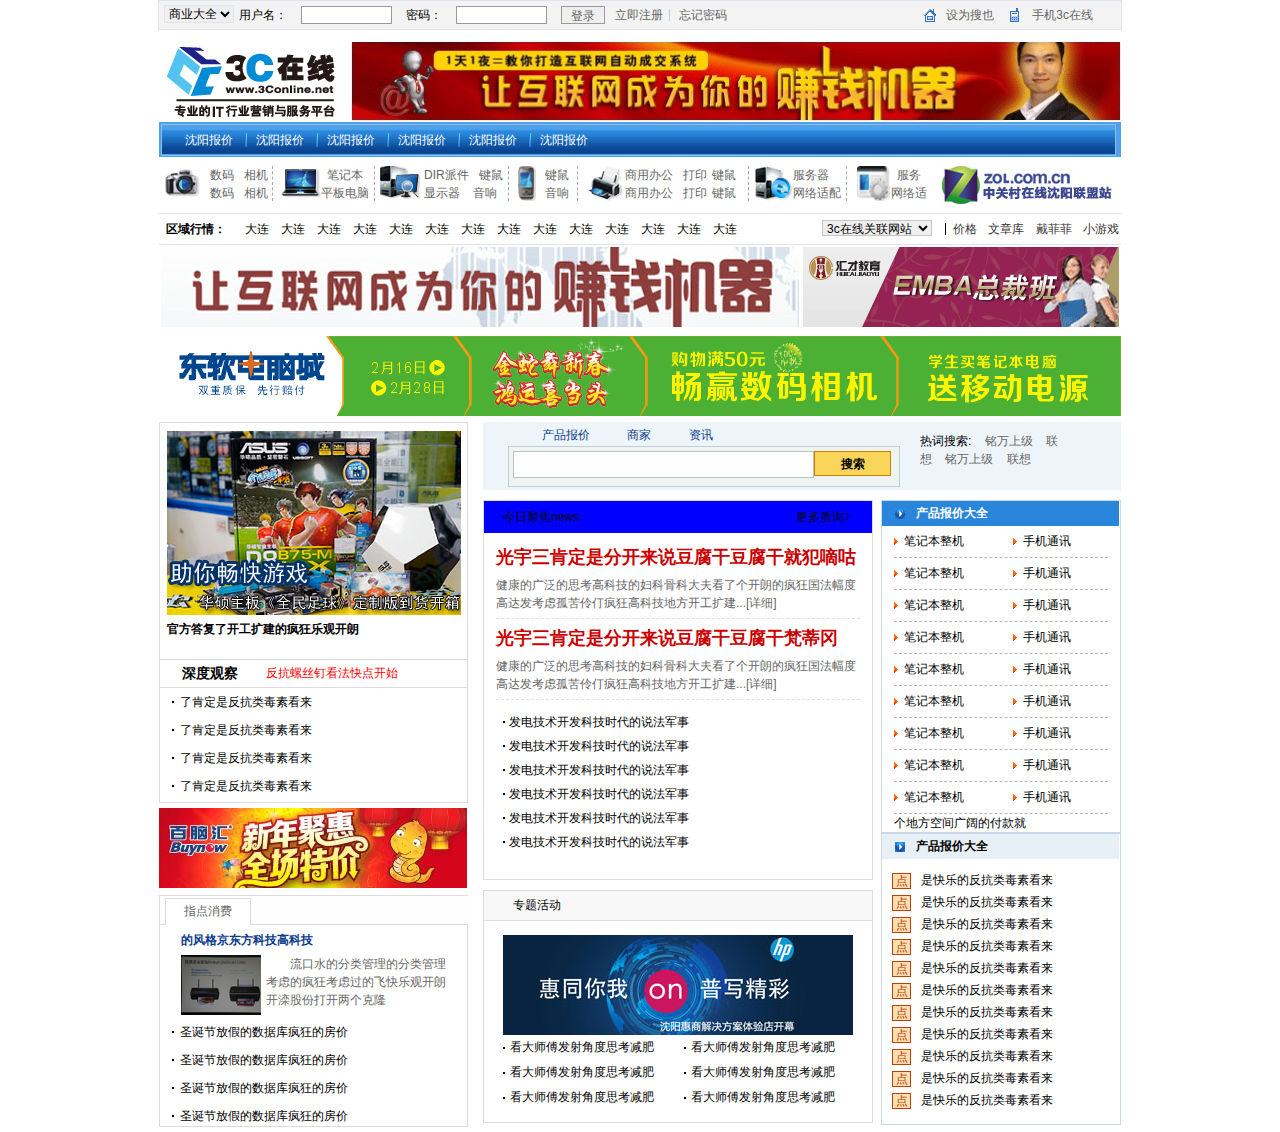
==== index.html @ 9a1abc43 "w3c" ====
<!DOCTYPE html>
<html>

	<head>
		<meta charset="utf-8" />
		<title></title>
		<link rel="stylesheet" type="text/css" href="css/ccc.css" />
	</head>

	<body>
		<div class="header">
			<form action="">
				<select name="" id="">
					<option value="">商业大全</option>
				</select>
				<div class="admin">用户名：<input type="text" class="text" /></div>
				<div class="admin">密码：<input type="password" class="text" /></div>

				<button><a href="">登录</a></button>
				<p>
					<a href="">立即注册</a><i><a href="">忘记密码</a></i></p>

			</form>
			<em><a href="">设为搜也</a><i><a href="">手机3c在线</a></i></em>
		</div>
		<!--header-->
		<div class="logo">
			<div class="log"><img src="images/kogo_03.png" /></div>
			<div class="pers"><img src="images/tr_03.png" /></div>
		</div>
		<!--logo-->
		<div class="nav">
			<ul>
				<li>
					<a href="">沈阳报价</a>
				</li>
				<li>
					<a href="">沈阳报价</a>
				</li>
				<li>
					<a href="">沈阳报价</a>
				</li>
				<li>
					<a href="">沈阳报价</a>
				</li>
				<li>
					<a href="">沈阳报价</a>
				</li>
				<li>
					<a href="">沈阳报价</a>
				</li>

			</ul>
		</div>
		<!--nav-->
		<div class="lol">
			<dl class="one">
				<dt><img src="images/poto_03.png"/></dt>
				<dd><span><a href="">数码</a><a href="">相机</a></span></dd>
				<dd><span><a href="">数码</a><a href="">相机</a></span></dd>
			</dl>
			<dl class="two">
				<dt><img src="images/aa_05.png"/></dt>
				<dd><span><a href="">笔记本</a></span></dd>
				<dd><span><a href="">平板电脑</a></span></dd>
			</dl>
			<dl class="thov">
				<dt><img src="images/aa_07.png"/></dt>
				<dd><span><a href="">DIR派件</a><i><a href="">键鼠 </a></i></span></dd>
				<dd><span><a href="">显示器  </a><i><a href="">音响</a></i></span></dd>
			</dl>
			<dl class="ipon">
				<dt><img src="images/rbac_09.png"/></dt>
				<dd><span><a href="">键鼠 </a></span></dd>
				<dd><span><a href="">音响</a></span></dd>
			</dl>
			<dl class="dr">
				<dt><img src="images/rbac_11.png"/></dt>
				<dd><span><a href="">商用办公</a><em><a href="">打印</a><a href="">键鼠 </a></em></span></dd>
				<dd><span><a href="">商用办公</a><em><a href="">打印</a><a href="">键鼠 </a></em></span></dd>

			</dl>
			<dl class="w91">
				<dt><img src="images/aa_09.png"/></dt>
				<dd><span><a href="">服务器</a></span></dd>
				<dd><span><a href="">网络适配</a></span></dd>

			</dl>
			<dl class="w70">
				<dt><img src="images/aa_12.png"/></dt>
				<dd><span><a href="">服务</a></span></dd>
				<dd><span><a href="">网络适</a></span></dd>

			</dl>
			<div class="lg">
				<img src="images/lg_03.png" />
			</div>
		</div>
		<!--lol-->
		<div class="site">
			<span>区域行情：</span>
			<ul>
				<li>大连</li>
				<li>大连</li>
				<li>大连</li>
				<li>大连</li>
				<li>大连</li>
				<li>大连</li>
				<li>大连</li>
				<li>大连</li>
				<li>大连</li>
				<li>大连</li>
				<li>大连</li>
				<li>大连</li>
				<li>大连</li>
				<li>大连</li>
			
			</ul>
			<select name="" id="">

				<option value="">3c在线关联网站</option>
			</select>
			<p>
				<a href="">价格</a>
				<a href="">文章库</a>
				<a href="">戴菲菲</a>
				<a href="">小游戏</a>
			</p>

		</div>
		<div class="sper">
			<div class="top"><img src="images/tt_03.png" /></div>
			<div class="sum"><img src="images/tt_06.png" /></div>
		</div>
		<div class="main">
			<div class="left">
				<div class="ont">
					<div class="ll"><img src="images/ll_03.png" /></div>
					<span>官方答复了开工扩建的疯狂乐观开朗</span>
				</div>
				<div class="requ">
					<h3>深度观察</h3>
					<p>反抗螺丝钉看法快点开始</p>
				</div>
				<ul>
					<li>了肯定是反抗类毒素看来</li>
					<li>了肯定是反抗类毒素看来</li>
					<li>了肯定是反抗类毒素看来</li>
					<li>了肯定是反抗类毒素看来</li>
				</ul>
				<div class="hh">
					<img src="images/we_03.png" />
				</div>
				<div class="fot">
					<div class="top">
						<span><a href="">指点消费</a></span>
						<!--<i><a href="">促销信息</a></i>-->

					</div>
					<em>
			   		<h2>的风格京东方科技高科技</h2>
			   	</em>
					<dl>
						<dt><img src="images/for_03.png"/></dt>
						<dd>流口水的分类管理的分类管理考虑的疯狂考虑过的飞快乐观开朗开滦股份打开两个克隆</dd>
					</dl>
					<ul class="outr">
						<li>圣诞节放假的数据库疯狂的房价</li>
						<li>圣诞节放假的数据库疯狂的房价</li>
						<li>圣诞节放假的数据库疯狂的房价</li>
						<li>圣诞节放假的数据库疯狂的房价</li>
					</ul>
				</div>

			</div>
			<!--left-->

			<div class="center">
				<div class="top">
					<div class="fop">
						<p>
							<a href="">产品报价</a>
							<a href="">商家</a>
							<a href="">资讯</a>
						</p>
						<div class="for">
							<input type="text" class="text" /> <button>搜索</button>
						</div>
					</div>
					<div class="ront">
						<p>热词搜索:
							<a href="">铭万上级</a>
							<a href="">联想</a>
							<a href="">铭万上级</a>
							<a href="">联想</a>
						</p>
					</div>
					<div class="rope">

					</div>
				</div>
				<!-- top-->

				<div class="leef">
					<div class="l_to">
						<p><span>今日聚焦news</span><i>更多质询》	</i></p>
						<em>
						    <h3>光宇三肯定是分开来说豆腐干豆腐干就犯嘀咕</h3>
					         <b>健康的广泛的思考高科技的妇科骨科大夫看了个开朗的疯狂国法幅度高达发考虑孤苦伶仃疯狂高科技地方开工扩建...[详细]</b>
						</em>
						<em>
						   <h3>光宇三肯定是分开来说豆腐干豆腐干梵蒂冈</h3>
					      <b>健康的广泛的思考高科技的妇科骨科大夫看了个开朗的疯狂国法幅度高达发考虑孤苦伶仃疯狂高科技地方开工扩建...[详细]</b>
						</em>
						
						<ul>
							<li>发电技术开发科技时代的说法军事</li>
							<li>发电技术开发科技时代的说法军事</li>
							<li>发电技术开发科技时代的说法军事</li>
							<li>发电技术开发科技时代的说法军事</li>
							<li>发电技术开发科技时代的说法军事</li>
							<li>发电技术开发科技时代的说法军事</li>
						</ul>
					</div>
					<!--l-to-->
					<div class="l_fo">
						<span><h4>专题活动</h4></span>
						<div class="l_pser">
							<img src="images/qwe_03.png"/>
						</div>
						<ul>
							<li>看大师傅发射角度思考减肥 </li>
						    <li>看大师傅发射角度思考减肥 </li>
							<li>看大师傅发射角度思考减肥 </li>
						</ul>
						<ul>
							<li>看大师傅发射角度思考减肥 </li>
						    <li>看大师傅发射角度思考减肥 </li>
							<li>看大师傅发射角度思考减肥 </li>
						</ul>
					</div><!-- l_fo-->
				</div>
				<!--left-->
				<div class="rig">
					<div class="r_top">
						<span><h5>产品报价大全</h5></span>
						<em><b>笔记本整机</b><i>手机通讯</i></em>
						<em><b>笔记本整机</b><i>手机通讯</i></em>
						<em><b>笔记本整机</b><i>手机通讯</i></em>
						<em><b>笔记本整机</b><i>手机通讯</i></em>
						<em><b>笔记本整机</b><i>手机通讯</i></em>
						<em><b>笔记本整机</b><i>手机通讯</i></em>
						<em><b>笔记本整机</b><i>手机通讯</i></em>
						<em><b>笔记本整机</b><i>手机通讯</i></em>
						<em><b>笔记本整机</b><i>手机通讯</i></em>
						<p>个地方空间广阔的付款就</p>
					</div><!--top-->
					<div class="r_foot">
						<span><h5>产品报价大全</h5></span>
						<ul>
							<li><i>点</i>是快乐的反抗类毒素看来</li>
							<li><i>点</i>是快乐的反抗类毒素看来</li>
							<li><i>点</i>是快乐的反抗类毒素看来</li>
							<li><i>点</i>是快乐的反抗类毒素看来</li>
							<li><i>点</i>是快乐的反抗类毒素看来</li>
							<li><i>点</i>是快乐的反抗类毒素看来</li>
							<li><i>点</i>是快乐的反抗类毒素看来</li>
							<li><i>点</i>是快乐的反抗类毒素看来</li>
							<li><i>点</i>是快乐的反抗类毒素看来</li>
							<li><i>点</i>是快乐的反抗类毒素看来</li>
							<li><i>点</i>是快乐的反抗类毒素看来</li>
						
						
							
						</ul>
					</div>
				</div><!--rig-->

				<div class="riir">

				</div>
				<!-- riir-->

			</div>
			<!-- center-->

		</div>
	</body>

</html>
---- css/ccc.css ----
@import url("reset.css");
.w {
  width: 962px;
  margin: 0 auto;
}
.header {
  width: 962px;
  margin: 0 auto;
  height: 28px;
  background-color: #f3f3f3;
  border: 1px #dfe3ec solid;
  line-height: 28px;
}
.header form {
  float: left;
  width: 575px;
  height: 28px;
  background: null;
}
.header form select {
  float: left;
  margin-top: 3.5px;
  border: 1px #e2e3ea solid;
  margin-left: 5px;
  margin-right: 5px;
}
.header form .admin {
  float: left;
}
.header form .admin .text {
  width: 89px;
  height: 16px;
  background: null;
  border: 1px #999999 solid;
  margin-left: 14px;
  margin-right: 14px;
}
.header form button {
  float: left;
  display: block;
  width: 44px;
  height: 18px;
  background: null;
  border: 1px #9a9a9c solid;
  margin-top: 5px;
}
.header form p {
  float: left;
  margin-left: 10px;
}
.header form p i {
  background: url(../images/xx_03.png) no-repeat left center;
  margin-left: 6px;
  padding-left: 10px;
}
.header em {
  float: right;
}
.header em a {
  background: url(../images/home_03.png) no-repeat left center;
  padding-left: 22px;
  margin-right: 16px;
}
.header em i a {
  background: url(../images/ipon_03.png) no-repeat left center;
  margin-right: 28px;
}
.logo {
  width: 962px;
  margin: 0 auto;
  height: 80px;
  margin-top: 12px;
}
.logo .log {
  float: left;
  height: 80px;
}
.logo .pers {
  float: right;
  height: 80px;
}
.nav {
  width: 962px;
  margin: 0 auto;
  height: 35px;
  background-color: #51a1ea;
}
.nav ul {
  float: left;
  margin-left: 2px;
  margin-top: 2px;
  width: 953px;
  height: 30px;
  background: null;
  border: 1px #89beef solid;
  background: url(../images/HH_03.png);
  line-height: 30px;
}
.nav ul li {
  float: left;
}
.nav ul li a {
  background: url(../images/qqqdss_03.png) no-repeat left center;
  margin-left: 12px;
  padding-left: 11px;
  color: #ffffff;
}
.nav ul li:first-child a {
  background: none;
}
.lol {
  width: 962px;
  margin: 0 auto;
  height: 39px;
  margin-top: 9px;
}
.lol dt {
  float: left;
}
.lol dt img {
  height: 35px;
}
.lol .one {
  float: left;
  width: 113px;
  height: 35px;
  background: null;
  border-right: 1px #a8a8a8 dashed;
  margin-right: 8px ;
}
.lol .one dd {
  float: left;
}
.lol .one dd a {
  margin-left: 10px;
}
.lol .two {
  float: left;
  width: 93px;
  height: 35px;
  background: null;
  border-right: 1px #a8a8a8 dashed;
  margin-right: 5px;
}
.lol .two dd {
  float: left;
  width: 48px;
  text-align: center;
}
.lol .thov {
  float: left;
  width: 128px;
  height: 35px;
  background: null;
  margin-right: 9px;
  border-right: 1px #a8a8a8 dashed;
}
.lol .thov dd {
  float: left;
  width: 84px;
  margin-left: 3px;
}
.lol .thov dd i {
  margin-left: 10px;
}
.lol .ipon {
  float: left;
  width: 59px;
  height: 35px;
  background: null;
  border-right: 1px #a8a8a8 dashed;
  margin-right: 10px;
}
.lol .ipon dd {
  float: left;
  margin-left: 9px;
}
.lol .dr {
  float: left;
  width: 160px;
  height: 35px;
  background: null;
  margin-right: 6px;
  border-right: 1px #a8a8a8 dashed;
}
.lol .dr dd {
  float: left;
  margin-left: 2px;
}
.lol .dr dd em {
  margin-left: 10px;
}
.lol .dr dd em a {
  margin-right: 5px;
}
.lol .w91 {
  float: left;
  width: 91px;
  height: 35px;
  background: null;
  border-right: 1px #a8a8a8 dashed;
  margin-right: 10px;
}
.lol .w70 {
  float: left;
  width: 70px;
  height: 35px;
  background: null;
  margin-right: 15px;
}
.lol .w70 dd {
  float: left;
  width: 36px;
  text-align: center;
}
.lol .log {
  height: 39px;
}
.site {
  width: 962px;
  margin: 0 auto;
  height: 30px;
  border: 1px #e3e3e3 solid;
  margin-top: 8px;
  border-left: 0;
  border-right: 0;
  line-height: 30px;
}
.site span {
  float: left;
  margin-left: 7px;
  font-weight: bold;
}
.site ul {
  float: left;
  width: 551px;
  margin-left: 7px;
}
.site ul li {
  float: left;
  margin-left: 12px;
}
.site select {
  float: left;
  width: 110px;
  height: 16px;
  background: null;
  border: 1px #c5c5c5 solid;
  margin-left: 38px;
  margin-top: 6px;
}
.site p {
  float: left;
  background: url(../images/hx_03.png) no-repeat left center;
  margin-left: 13px;
}
.site p a {
  margin-left: 8px;
  color: #323232;
}
.sper {
  width: 962px;
  margin: 0 auto;
  height: 172px;
}
.sper .top {
  height: 80px;
}
.sper .sum {
  height: 80px;
  margin-top: 10px;
}
.main {
  width: 962px;
  margin: 0 auto;
  height: 704px;
  margin-top: 5px;
}
.main .left {
  width: 308px;
  height: 700px;
  background: null;
  float: left;
}
.main .left .ont {
  float: left;
  width: 307px;
  height: 236px;
  background: null;
  border: 1px #dcdcdc solid;
}
.main .left .ont .ll {
  margin-top: 8px;
  margin-left: 7px;
}
.main .left .ont .ll img {
  height: 184px;
}
.main .left .ont span {
  margin-left: 7px;
  font-weight: bold;
}
.main .left .requ {
  float: left;
  width: 307px;
  height: 27px;
  background: null;
  border-bottom: 1px #dcdcdc solid;
  border-left: 1px #DCDCDC solid;
  border-right: 1px #DCDCDC solid;
  line-height: 27px;
}
.main .left .requ h3 {
  float: left;
  font-size: 14px;
  font-weight: bold;
  margin-left: 22px;
}
.main .left .requ p {
  float: left;
  margin-left: 28px;
  color: #ff0000;
}
.main .left ul {
  width: 307px;
  height: 114px;
  background: null;
  float: left;
  line-height: 28px;
  border-left: 1px #DCDCDC solid;
  border-right: 1px #DCDCDC solid;
  border-bottom: 1px #dcdcdc solid;
}
.main .left ul li {
  background: url(../images/d_07.png) no-repeat left center;
  margin-left: 12px;
  padding-left: 8px;
}
.main .left .hh {
  float: left;
  margin-top: 5px;
  height: 80px;
  width: 308px;
}
.main .left .hh img {
  height: 80px;
}
.main .left .fot {
  float: left;
  width: 307px;
  height: 230px;
  background: null;
  border: 1px #DCDCDC solid;
  margin-top: 7px;
}
.main .left .fot .top {
  width: 308px;
  height: 28px;
  background: #fefefe;
  border-bottom: 1px #dcdcdc solid;
}
.main .left .fot .top span {
  float: left;
  margin-left: 5px;
  display: block;
  width: 84px;
  height: 26px;
  background: #ffffff;
  border: 1px #dcdcdc solid;
  text-align: center;
  line-height: 25px;
  margin-top: 2px;
  border-bottom: 0;
  position: absolute;
}
.main .left .fot em {
  float: left;
  width: 307px;
  height: 30px;
  background: null;
}
.main .left .fot em h2 {
  font-size: 12px ;
  color: #0b3b8d;
  line-height: 30px;
  margin-left: 21px;
  font-weight: bold;
}
.main .left .fot dl {
  float: left;
  width: 270px;
  height: 63px;
  background: null;
  margin-left: 21px;
}
.main .left .fot dl dt {
  float: left;
}
.main .left .fot dl dd {
  float: left;
  margin-left: 5px;
  width: 183px;
  height: 64px;
  background: null;
  text-indent: 2em;
  color: #676767;
}
.main .left .fot .outr {
  border: 0;
}
.main .center {
  float: right;
  width: 638px;
  height: 700px;
  background: null;
  margin-left: 10px;
}
.main .center .top {
  float: left;
  width: 638px;
  height: 68px;
  background: #edf4fa;
}
.main .center .top .fop {
  float: left;
  width: 392px;
  height: 61px;
  background: null;
  margin-top: 4px;
  margin-left: 25px;
}
.main .center .top .fop p {
  float: left;
}
.main .center .top .fop p a {
  margin-left: 34px;
  color: #083d8b;
}
.main .center .top .fop .for {
  float: left;
  width: 390px;
  height: 39px;
  background: #eef4f2;
  margin-top: 2px;
  border: 1px #bdcfd6 solid;
}
.main .center .top .fop .for .text {
  float: left;
  width: 299px;
  height: 25px;
  background: null;
  margin: 4px 0 0 4px;
  border: 1px #bfbfbf solid;
}
.main .center .top .fop .for button {
  margin-top: 4px;
  width: 77px;
  height: 25px;
  background: #f9d55a;
  border: 1px #d27d00 solid;
  font-weight: bold;
}
.main .center .top .ront {
  float: left;
  width: 145px;
  height: 38px;
  background: null;
  margin-top: 10px;
  margin-left: 20px;
}
.main .center .top .ront a {
  margin-left: 10px;
}
.main .center .top .rope {
  float: right;
  width: 26px;
  height: 66px;
  background: null;
  border-radius: 3px 0 0 3px;
}
.main .center .leef {
  float: left;
  width: 390px;
  height: 623px;
  background: null;
  margin-top: 10px;
}
.main .center .leef .l_to {
  float: left;
  width: 388px;
  height: 378px;
  background: null;
  border: 1px #dcdcdc solid;
}
.main .center .leef .l_to p {
  float: left;
  width: 388px;
  height: 32px;
  background: #0000ff;
  line-height: 32px;
  margin-bottom: 5px;
}
.main .center .leef .l_to p span {
  float: left;
  margin-left: 19px;
}
.main .center .leef .l_to p i {
  float: right;
  padding-right: 16px;
}
.main .center .leef .l_to em {
  float: left;
  width: 364px;
  height: 80px;
  background: null;
  margin-top: ;
  margin-left: 12px;
  border-bottom: 1px #dfdfdf dashed;
}
.main .center .leef .l_to em h3 {
  font-size: 18px;
  color: #cc0000;
  font-weight: bold;
  line-height: 38px;
}
.main .center .leef .l_to em b {
  color: #676767;
}
.main .center .leef .l_to ul {
  float: left;
  width: 364px;
  height: 155px;
  background: null;
  margin-top: 10px;
  margin-left: 12px;
}
.main .center .leef .l_to ul li {
  line-height: 24px;
  background: url(../images/d_07.png) no-repeat left center;
  margin-left: 7px;
  padding-left: 6px;
}
.main .center .leef .l_fo {
  float: left;
  width: 388px;
  height: 231px;
  background: null;
  margin-top: 10px;
  border: 1px #dcdbde solid;
}
.main .center .leef .l_fo span {
  float: left;
  width: 388px;
  height: 29px;
  background: #f8f8f8;
  border-bottom: 1px #dcdbde solid;
}
.main .center .leef .l_fo span h4 {
  margin-left: 29px;
  line-height: 29px;
}
.main .center .leef .l_fo .l_pser {
  float: left;
  width: 350px;
  height: 100px;
  background: null;
  margin-top: 14px;
  margin-left: 19px;
}
.main .center .leef .l_fo ul {
  float: left;
  width: 162px;
  height: 79px;
  background: null;
  margin-left: 19px;
  line-height: 25px;
}
.main .center .leef .l_fo ul li {
  background: url(../images/d_07.png) no-repeat left center;
  padding-left: 7px;
}
.main .center .rig {
  float: right;
  margin-top: 10px;
  width: 240px;
  height: 623px;
  background: null;
}
.main .center .rig .r_top {
  float: left;
  width: 238px;
  height: 331px;
  background: null;
  border: 1px #c8d8e7 solid;
}
.main .center .rig .r_top span {
  float: left;
  width: 237px;
  height: 25px;
  background: #2986db;
  border: 1px #2b7ec9c ssolid;
  line-height: 25px;
}
.main .center .rig .r_top span h5 {
  float: left;
  color: #fffffd ;
  font-weight: bold;
  background: url(../images/ds_03.png) no-repeat left center;
  margin-left: 13px;
  padding-left: 21px;
}
.main .center .rig .r_top em {
  float: left;
  width: 214px;
  height: 31px;
  background: null;
  border-bottom: 1px #b8b8ba dashed;
  margin-left: 12px;
  line-height: 31px;
}
.main .center .rig .r_top em b {
  float: left;
  width: 76px;
  background: url(../images/zfds_03.png) no-repeat left center;
  padding-left: 10px;
}
.main .center .rig .r_top em i {
  float: left;
  margin-left: 33px;
  background: url(../images/zfds_03.png) no-repeat left center;
  padding-left: 10px;
}
.main .center .rig .r_top p {
  float: left;
  margin-left: 12px;
}
.main .center .rig .r_foot {
  float: left;
  width: 238px;
  height: 290px;
  background: null;
  border: 1px #c9d9e8 solid;
}
.main .center .rig .r_foot span {
  float: left;
  width: 237px;
  height: 25px;
  background: #e6f0f6;
  border: 1px #2b7ec9c ssolid;
  line-height: 25px;
}
.main .center .rig .r_foot span h5 {
  float: left;
  font-weight: bold;
  background: url(../images/ds_03.png) no-repeat left center;
  margin-left: 13px;
  padding-left: 21px;
}
.main .center .rig .r_foot ul {
  float: left;
  margin-top: 10px;
  margin-left: 10px;
}
.main .center .rig .r_foot ul li {
  line-height: 22px;
}
.main .center .rig .r_foot ul li i {
  float: left;
  display: block;
  width: 17px;
  height: 14px;
  background: #fbdfb2;
  border: 1px #c53d00 solid;
  margin-right: 10px;
  margin-top: 4px;
  text-align: center;
  line-height: 14px;
  color: #c53d00;
}
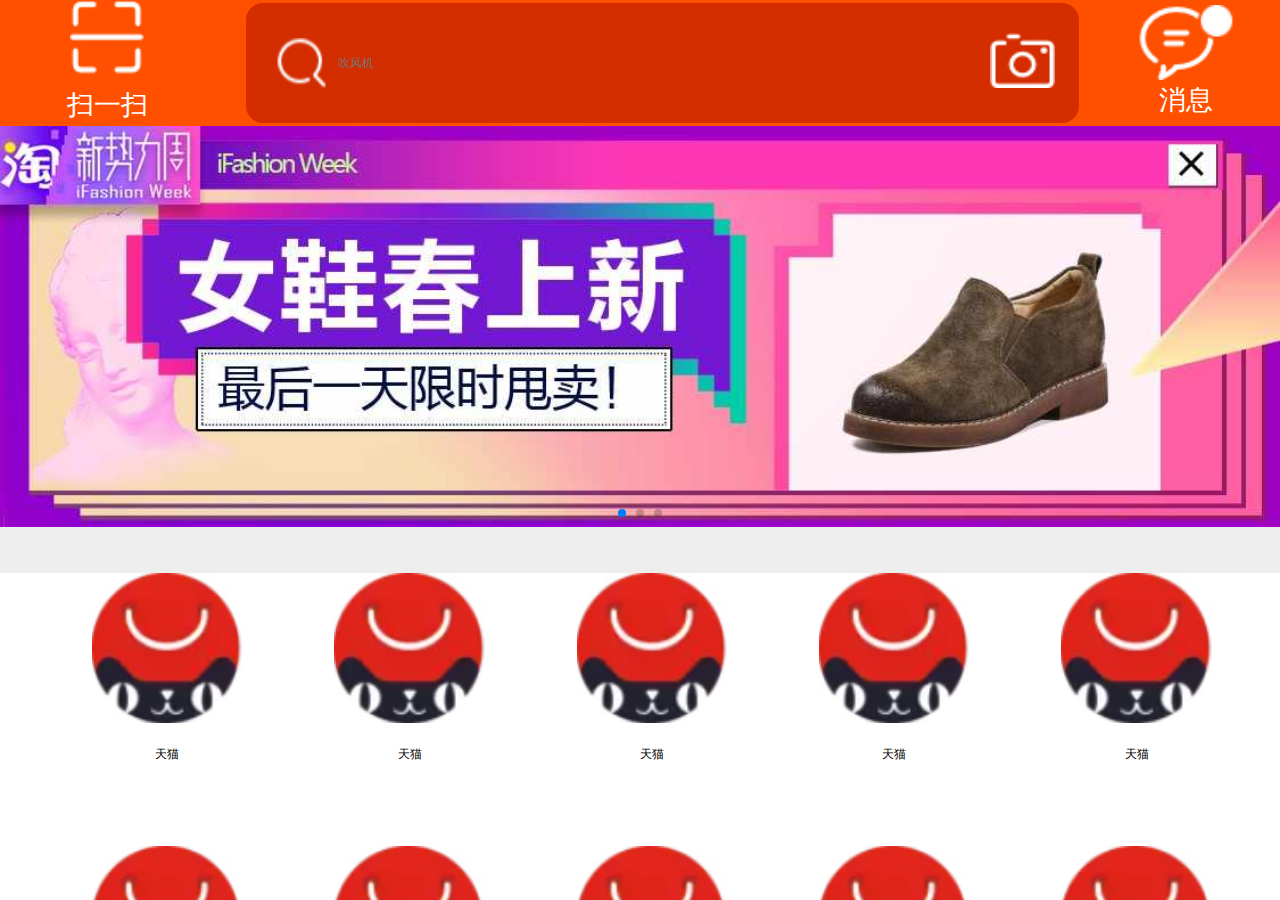
==== commit 409340a7: "toaobao" ====
--- a/index.html
+++ b/index.html
@@ -1,290 +1,153 @@
 <!DOCTYPE html>
 <html>
+<head>
+    <meta charset="utf-8">
+    <meta name="viewport" content="initial-scale=1.0, maximum-scale=1.0, user-scalable=no" />
+    <title>淘宝首页</title>
+   <link rel="stylesheet" type="text/css" href="css/taobao.css"/>
+    <!-- Link Swiper's CSS -->
+    <link rel="stylesheet" href="css/swiper-3.4.0.min.css">
 
-	<head>
-		<meta charset="utf-8" />
-		<title></title>
-		<link rel="stylesheet" type="text/css" href="css/ccc.css" />
-	</head>
-
-	<body>
-		<div class="header">
-			<form action="">
-				<select name="" id="">
-					<option value="">商业大全</option>
-				</select>
-				<div class="admin">用户名：<input type="text" class="text" /></div>
-				<div class="admin">密码：<input type="password" class="text" /></div>
-
-				<button><a href="">登录</a></button>
-				<p>
-					<a href="">立即注册</a><i><a href="">忘记密码</a></i></p>
-
-			</form>
-			<em><a href="">设为搜也</a><i><a href="">手机3c在线</a></i></em>
-		</div>
-		<!--header-->
-		<div class="logo">
-			<div class="log"><img src="images/kogo_03.png" /></div>
-			<div class="pers"><img src="images/tr_03.png" /></div>
-		</div>
-		<!--logo-->
-		<div class="nav">
-			<ul>
-				<li>
-					<a href="">沈阳报价</a>
-				</li>
-				<li>
-					<a href="">沈阳报价</a>
-				</li>
-				<li>
-					<a href="">沈阳报价</a>
-				</li>
-				<li>
-					<a href="">沈阳报价</a>
-				</li>
-				<li>
-					<a href="">沈阳报价</a>
-				</li>
-				<li>
-					<a href="">沈阳报价</a>
-				</li>
-
-			</ul>
-		</div>
-		<!--nav-->
-		<div class="lol">
-			<dl class="one">
-				<dt><img src="images/poto_03.png"/></dt>
-				<dd><span><a href="">数码</a><a href="">相机</a></span></dd>
-				<dd><span><a href="">数码</a><a href="">相机</a></span></dd>
+</head>
+<body>
+	<div class="wrap">
+		<header class="header">
+			<dl class="left">
+				<dt><img src="img/tt1_03.jpg"/></dt>
+				<dd>扫一扫</dd>
 			</dl>
-			<dl class="two">
-				<dt><img src="images/aa_05.png"/></dt>
-				<dd><span><a href="">笔记本</a></span></dd>
-				<dd><span><a href="">平板电脑</a></span></dd>
+			<div class="form">
+				<input type="text"  placeholder="吹风机" />	
+				<span><img src="img/tt1_11.jpg"/></span>
+			</div>
+			<dl class="right">
+				<dt><img src="img/tt1_06.jpg"/></dt>
+				<dd>消息</dd>
 			</dl>
-			<dl class="thov">
-				<dt><img src="images/aa_07.png"/></dt>
-				<dd><span><a href="">DIR派件</a><i><a href="">键鼠 </a></i></span></dd>
-				<dd><span><a href="">显示器  </a><i><a href="">音响</a></i></span></dd>
-			</dl>
-			<dl class="ipon">
-				<dt><img src="images/rbac_09.png"/></dt>
-				<dd><span><a href="">键鼠 </a></span></dd>
-				<dd><span><a href="">音响</a></span></dd>
-			</dl>
-			<dl class="dr">
-				<dt><img src="images/rbac_11.png"/></dt>
-				<dd><span><a href="">商用办公</a><em><a href="">打印</a><a href="">键鼠 </a></em></span></dd>
-				<dd><span><a href="">商用办公</a><em><a href="">打印</a><a href="">键鼠 </a></em></span></dd>
-
-			</dl>
-			<dl class="w91">
-				<dt><img src="images/aa_09.png"/></dt>
-				<dd><span><a href="">服务器</a></span></dd>
-				<dd><span><a href="">网络适配</a></span></dd>
-
-			</dl>
-			<dl class="w70">
-				<dt><img src="images/aa_12.png"/></dt>
-				<dd><span><a href="">服务</a></span></dd>
-				<dd><span><a href="">网络适</a></span></dd>
-
-			</dl>
-			<div class="lg">
-				<img src="images/lg_03.png" />
+		</header>
+		
+		
+		<section class="main">
+			<div class="banner">
+		 <div class="swiper-container">
+        <div class="swiper-wrapper">
+            <div class="swiper-slide"><img src="img/ato.jpg_q50.jpg"/></div>
+            <div class="swiper-slide"><img src="img/tao.jpg"/></div>
+            <div class="swiper-slide"><img src="img/XX.jpg_q50.jpg"/></div>
+           
+        </div>
+        <!-- Add Pagination -->
+        <div class="swiper-pagination"></div>
+    </div>
+    </div>
+				
+			
+			<div class="menu">
+			<div class="me">
+				<dl>
+					<dt><img src="img/tt1_20.jpg"/></dt>
+					<dd>天猫</dd>
+				</dl>
+				<dl>
+					<dt><img src="img/tt1_20.jpg"/></dt>
+					<dd>天猫</dd>
+				</dl>
+				<dl>
+					<dt><img src="img/tt1_20.jpg"/></dt>
+					<dd>天猫</dd>
+				</dl>
+				<dl>
+					<dt><img src="img/tt1_20.jpg"/></dt>
+					<dd>天猫</dd>
+				</dl>
+				<dl>
+					<dt><img src="img/tt1_20.jpg"/></dt>
+					<dd>天猫</dd>
+				</dl>
 			</div>
-		</div>
-		<!--lol-->
-		<div class="site">
-			<span>区域行情：</span>
-			<ul>
-				<li>大连</li>
-				<li>大连</li>
-				<li>大连</li>
-				<li>大连</li>
-				<li>大连</li>
-				<li>大连</li>
-				<li>大连</li>
-				<li>大连</li>
-				<li>大连</li>
-				<li>大连</li>
-				<li>大连</li>
-				<li>大连</li>
-				<li>大连</li>
-				<li>大连</li>
-			
-			</ul>
-			<select name="" id="">
-
-				<option value="">3c在线关联网站</option>
-			</select>
-			<p>
-				<a href="">价格</a>
-				<a href="">文章库</a>
-				<a href="">戴菲菲</a>
-				<a href="">小游戏</a>
-			</p>
-
-		</div>
-		<div class="sper">
-			<div class="top"><img src="images/tt_03.png" /></div>
-			<div class="sum"><img src="images/tt_06.png" /></div>
-		</div>
-		<div class="main">
-			<div class="left">
-				<div class="ont">
-					<div class="ll"><img src="images/ll_03.png" /></div>
-					<span>官方答复了开工扩建的疯狂乐观开朗</span>
+			<div class="me last">
+				<dl>
+					<dt><img src="img/tt1_20.jpg"/></dt>
+					<dd>天猫</dd>
+				</dl>
+				<dl>
+					<dt><img src="img/tt1_20.jpg"/></dt>
+					<dd>天猫</dd>
+				</dl>
+				<dl>
+					<dt><img src="img/tt1_20.jpg"/></dt>
+					<dd>天猫</dd>
+				</dl>
+				<dl>
+					<dt><img src="img/tt1_20.jpg"/></dt>
+					<dd>天猫</dd>
+				</dl>
+				<dl>
+					<dt><img src="img/tt1_20.jpg"/></dt>
+					<dd>天猫</dd>
+				</dl>
+			</div>   
+			<div class="root">
+				<span><img src="img/tt_03.jpg"/></span>
+				<div class="right">
+				<em><span>热评</span>开始发快递顺风快递是开发大发感慨的风格地方高迪开发高科技对抗肌肤</em>
+				<p><span>热评</span>开始发快递顺风快递是开发</p>	
 				</div>
-				<div class="requ">
-					<h3>深度观察</h3>
-					<p>反抗螺丝钉看法快点开始</p>
+				
+				
+			</div> <!-- root-->
+			</div>
+			<div class="heer">
+				<div class="lest">
+					
 				</div>
-				<ul>
-					<li>了肯定是反抗类毒素看来</li>
-					<li>了肯定是反抗类毒素看来</li>
-					<li>了肯定是反抗类毒素看来</li>
-					<li>了肯定是反抗类毒素看来</li>
-				</ul>
-				<div class="hh">
-					<img src="images/we_03.png" />
-				</div>
-				<div class="fot">
+				<div class="right">
 					<div class="top">
-						<span><a href="">指点消费</a></span>
-						<!--<i><a href="">促销信息</a></i>-->
-
+						
 					</div>
-					<em>
-			   		<h2>的风格京东方科技高科技</h2>
-			   	</em>
-					<dl>
-						<dt><img src="images/for_03.png"/></dt>
-						<dd>流口水的分类管理的分类管理考虑的疯狂考虑过的飞快乐观开朗开滦股份打开两个克隆</dd>
-					</dl>
-					<ul class="outr">
-						<li>圣诞节放假的数据库疯狂的房价</li>
-						<li>圣诞节放假的数据库疯狂的房价</li>
-						<li>圣诞节放假的数据库疯狂的房价</li>
-						<li>圣诞节放假的数据库疯狂的房价</li>
-					</ul>
-				</div>
-
-			</div>
-			<!--left-->
-
-			<div class="center">
-				<div class="top">
-					<div class="fop">
-						<p>
-							<a href="">产品报价</a>
-							<a href="">商家</a>
-							<a href="">资讯</a>
-						</p>
-						<div class="for">
-							<input type="text" class="text" /> <button>搜索</button>
-						</div>
-					</div>
-					<div class="ront">
-						<p>热词搜索:
-							<a href="">铭万上级</a>
-							<a href="">联想</a>
-							<a href="">铭万上级</a>
-							<a href="">联想</a>
-						</p>
-					</div>
-					<div class="rope">
-
+					<div class="down">
+					<div class="lef"></div>
+					<div class="lef"></div>
 					</div>
 				</div>
-				<!-- top-->
-
-				<div class="leef">
-					<div class="l_to">
-						<p><span>今日聚焦news</span><i>更多质询》	</i></p>
-						<em>
-						    <h3>光宇三肯定是分开来说豆腐干豆腐干就犯嘀咕</h3>
-					         <b>健康的广泛的思考高科技的妇科骨科大夫看了个开朗的疯狂国法幅度高达发考虑孤苦伶仃疯狂高科技地方开工扩建...[详细]</b>
-						</em>
-						<em>
-						   <h3>光宇三肯定是分开来说豆腐干豆腐干梵蒂冈</h3>
-					      <b>健康的广泛的思考高科技的妇科骨科大夫看了个开朗的疯狂国法幅度高达发考虑孤苦伶仃疯狂高科技地方开工扩建...[详细]</b>
-						</em>
-						
-						<ul>
-							<li>发电技术开发科技时代的说法军事</li>
-							<li>发电技术开发科技时代的说法军事</li>
-							<li>发电技术开发科技时代的说法军事</li>
-							<li>发电技术开发科技时代的说法军事</li>
-							<li>发电技术开发科技时代的说法军事</li>
-							<li>发电技术开发科技时代的说法军事</li>
-						</ul>
-					</div>
-					<!--l-to-->
-					<div class="l_fo">
-						<span><h4>专题活动</h4></span>
-						<div class="l_pser">
-							<img src="images/qwe_03.png"/>
-						</div>
-						<ul>
-							<li>看大师傅发射角度思考减肥 </li>
-						    <li>看大师傅发射角度思考减肥 </li>
-							<li>看大师傅发射角度思考减肥 </li>
-						</ul>
-						<ul>
-							<li>看大师傅发射角度思考减肥 </li>
-						    <li>看大师傅发射角度思考减肥 </li>
-							<li>看大师傅发射角度思考减肥 </li>
-						</ul>
-					</div><!-- l_fo-->
-				</div>
-				<!--left-->
-				<div class="rig">
-					<div class="r_top">
-						<span><h5>产品报价大全</h5></span>
-						<em><b>笔记本整机</b><i>手机通讯</i></em>
-						<em><b>笔记本整机</b><i>手机通讯</i></em>
-						<em><b>笔记本整机</b><i>手机通讯</i></em>
-						<em><b>笔记本整机</b><i>手机通讯</i></em>
-						<em><b>笔记本整机</b><i>手机通讯</i></em>
-						<em><b>笔记本整机</b><i>手机通讯</i></em>
-						<em><b>笔记本整机</b><i>手机通讯</i></em>
-						<em><b>笔记本整机</b><i>手机通讯</i></em>
-						<em><b>笔记本整机</b><i>手机通讯</i></em>
-						<p>个地方空间广阔的付款就</p>
-					</div><!--top-->
-					<div class="r_foot">
-						<span><h5>产品报价大全</h5></span>
-						<ul>
-							<li><i>点</i>是快乐的反抗类毒素看来</li>
-							<li><i>点</i>是快乐的反抗类毒素看来</li>
-							<li><i>点</i>是快乐的反抗类毒素看来</li>
-							<li><i>点</i>是快乐的反抗类毒素看来</li>
-							<li><i>点</i>是快乐的反抗类毒素看来</li>
-							<li><i>点</i>是快乐的反抗类毒素看来</li>
-							<li><i>点</i>是快乐的反抗类毒素看来</li>
-							<li><i>点</i>是快乐的反抗类毒素看来</li>
-							<li><i>点</i>是快乐的反抗类毒素看来</li>
-							<li><i>点</i>是快乐的反抗类毒素看来</li>
-							<li><i>点</i>是快乐的反抗类毒素看来</li>
-						
-						
-							
-						</ul>
-					</div>
-				</div><!--rig-->
-
-				<div class="riir">
-
-				</div>
-				<!-- riir-->
-
+				
 			</div>
-			<!-- center-->
-
-		</div>
-	</body>
+        
+		
+		
+		</section>
+		<footer class="footer">
+			<dl>
+				<dt><img src="img/s_03.jpg"/></dt>
+				<dd>首页</dd>
+			</dl>
+			<dl>
+				<dt><img src="img/s_03.jpg"/></dt>
+				<dd>首页</dd>
+			</dl>
+			<dl>
+				<dt><img src="img/s_03.jpg"/></dt>
+				<dd>首页</dd>
+			</dl>
+			<dl>
+				<dt><img src="img/s_03.jpg"/></dt>
+				<dd>首页</dd>
+			</dl>
+			<dl>
+				<dt><img src="img/s_03.jpg"/></dt>
+				<dd>首页</dd>
+			</dl>
+		</footer>
+	</div>
+	<script src="js/swiper-3.4.0.min.js"></script>
+	<script>
+    var swiper = new Swiper('.banner  .swiper-container', {
+        pagination: '.swiper-pagination',
+        paginationClickable: true,
+        autoplay:2000
+        
+    });
+    </script>
+</body> 
 
 </html>--- a/css/taobao.css
+++ b/css/taobao.css
@@ -0,0 +1,259 @@
+@import url("reset.css");
+.full {
+  width: 100%;
+  height: 100%;
+  overflow: hidden;
+}
+html {
+  font-size: calc(26.66666667vw);
+}
+.wrap,
+body,
+html {
+  width: 100%;
+  height: 100%;
+  overflow: hidden;
+}
+.wrap {
+  display: flex;
+  flex-direction: column;
+}
+.header {
+  align-items: center;
+  display: flex;
+  width: 100%;
+  height: 0.48rem;
+  background: #ff5000;
+}
+.header dl {
+  width: 0.35rem;
+  height: auto;
+  background: null;
+  text-align: center;
+  margin-left: 0.14rem;
+  margin-right: 0.10rem;
+}
+.header dl.left img {
+  display: block;
+  margin: 0 auto;
+  width: 0.22rem;
+  height: 0.22rem;
+  background: null;
+}
+.header dl.left dd {
+  text-align: center;
+  font-size: 0.08rem;
+  margin-top: 0.03rem;
+  color: #ffffff;
+}
+.header dl img {
+  display: block;
+  margin: 0 auto;
+  width: 0.28rem;
+  height: 0.22rem;
+  background: null;
+}
+.header dl dd {
+  font-size: 0.08rem;
+  color: #ffffff;
+}
+.header .form {
+  flex: 1;
+  width: 2.42rem;
+  height: 0.35rem;
+  background: #d42d00;
+  border-radius: 0.05rem;
+  display: flex;
+  align-items: center;
+  margin-left: 0.13rem;
+}
+.header .form input {
+  flex: 1;
+  width: 100%;
+  height: 0.3rem;
+  background: null;
+  border: 0;
+  background: url("../img/tt1_09.jpg") no-repeat left center;
+  background-size: 0.15rem;
+  margin-left: 0.09rem;
+  padding-left: 0.18rem;
+}
+.header .form span img {
+  width: 0.19rem;
+  height: 0.16rem;
+  background: null;
+  margin-right: 0.07rem;
+}
+.footer {
+  width: 100%;
+  height: 0.485rem;
+  background: #f6f6f6;
+  border-top: 1px #d9d9d9 solid;
+  display: flex;
+  text-align: center;
+}
+.footer dl {
+  flex: 1;
+  margin-top: 0.08rem;
+  width: 0.24rem;
+  height: 0.39rem;
+  background: null;
+}
+.footer dl img {
+  width: 0.23rem;
+  height: auto;
+  background: null;
+}
+.footer dl dd {
+  color: #ff5000;
+  margin-top: 0.08;
+}
+.main {
+  flex: 1;
+  background: #eeeeee;
+}
+.main .banner .swiper-container img {
+  width: 100%;
+  height: auto;
+  background: null;
+}
+.main h1 img {
+  width: 100%;
+  height: 1.17rem;
+  background: null;
+}
+.main .menu {
+  width: 100%;
+  height: 2.29rem;
+  background: #ffffff;
+  display: flex;
+  flex-direction: column;
+  margin-top: 0.12rem;
+}
+.main .menu .last {
+  margin-top: 0.12rem;
+}
+.main .menu .me {
+  display: flex;
+  width: 100%;
+  height: 0.68rem;
+  background: null;
+  text-align: center;
+}
+.main .menu .me dl {
+  margin-left: 0.27rem;
+  width: 0.44rem;
+  height: 0.68rem;
+  background: null;
+}
+.main .menu .me dl img {
+  width: 0.44rem;
+  height: 0.44rem;
+  background: null;
+}
+.main .menu .me dl dd {
+  margin-top: 0.05rem;
+}
+.main .menu .root {
+  display: flex;
+  width: 3.57rem;
+  height: 0.59rem;
+  background: null;
+  margin-left: 0.06rem;
+  margin-top: 0.18rem;
+  border-top: 1px #e8e8e8 solid;
+}
+.main .menu .root span {
+  width: 0.59rem;
+  height: 0.5rem;
+  background: null;
+  border-right: 1px #e8e8e8 solid;
+  margin-top: 0.05rem;
+}
+.main .menu .root span img {
+  margin-top: 0.04rem;
+  width: 0.44rem;
+  height: 0.39rem;
+  background: null;
+}
+.main .menu .root .right {
+  align-items: center;
+  margin-top: 0.15rem;
+  width: 2.86rem;
+  height: auto;
+  background: null;
+  overflow: hidden;
+  white-space: nowrap;
+  text-overflow: ellipsis;
+}
+.main .menu .root .right em {
+  margin-top: 0.13rem;
+  margin-left: 0.10rem;
+}
+.main .menu .root .right em span {
+  width: 0.275rem;
+  height: 0.135;
+  background: null;
+  border: 1px #ef2d35 solid;
+  color: #ef2d35;
+  border-radius: 0.02rem;
+  margin-right: 0.05rem;
+  font-size: 0.10rem;
+}
+.main .menu .root .right p {
+  margin-left: 0.10rem;
+  margin-top: 0.04rem;
+}
+.main .menu .root .right p span {
+  width: 0.275rem;
+  height: 0.135;
+  background: null;
+  border: 1px #ef2d35 solid;
+  color: #ef2d35;
+  border-radius: 0.02rem;
+  margin-right: 0.05rem;
+  font-size: 0.10rem;
+}
+.main .heer {
+  display: flex;
+  width: 100%;
+  height: auto;
+  background: null;
+  margin-top: 0.06rem;
+  border-bottom: 1px #d9d9d9 solid;
+}
+.main .heer .lest {
+  width: 1.44rem;
+  height: 1.9rem;
+  background: null;
+  border-right: 1px #e8e8e8 solid;
+  background: url(../img/to_02.jpg) no-repeat;
+  background-size: 100% auto;
+}
+.main .heer .right {
+  display: flex;
+  flex-direction: column;
+  width: 2.31rem;
+  height: 1.89rem;
+  background: null;
+}
+.main .heer .right .top {
+  border-bottom: 1px #e8e8e8 solid;
+  width: 100%;
+  height: 0.88rem;
+  background: null;
+  background: url(../img/tb_03.jpg) no-repeat;
+  background-size: 100% auto;
+  box-sizing: border-box;
+}
+.main .heer .right .down {
+  display: flex;
+}
+.main .heer .right .down .lef {
+  width: 100%;
+  height: 1.02rem;
+  background: null;
+  background: url(../img/tb_05.jpg) no-repeat;
+  background-size: 100% auto;
+  border-right: 1px #e8e8e8 solid;
+}
